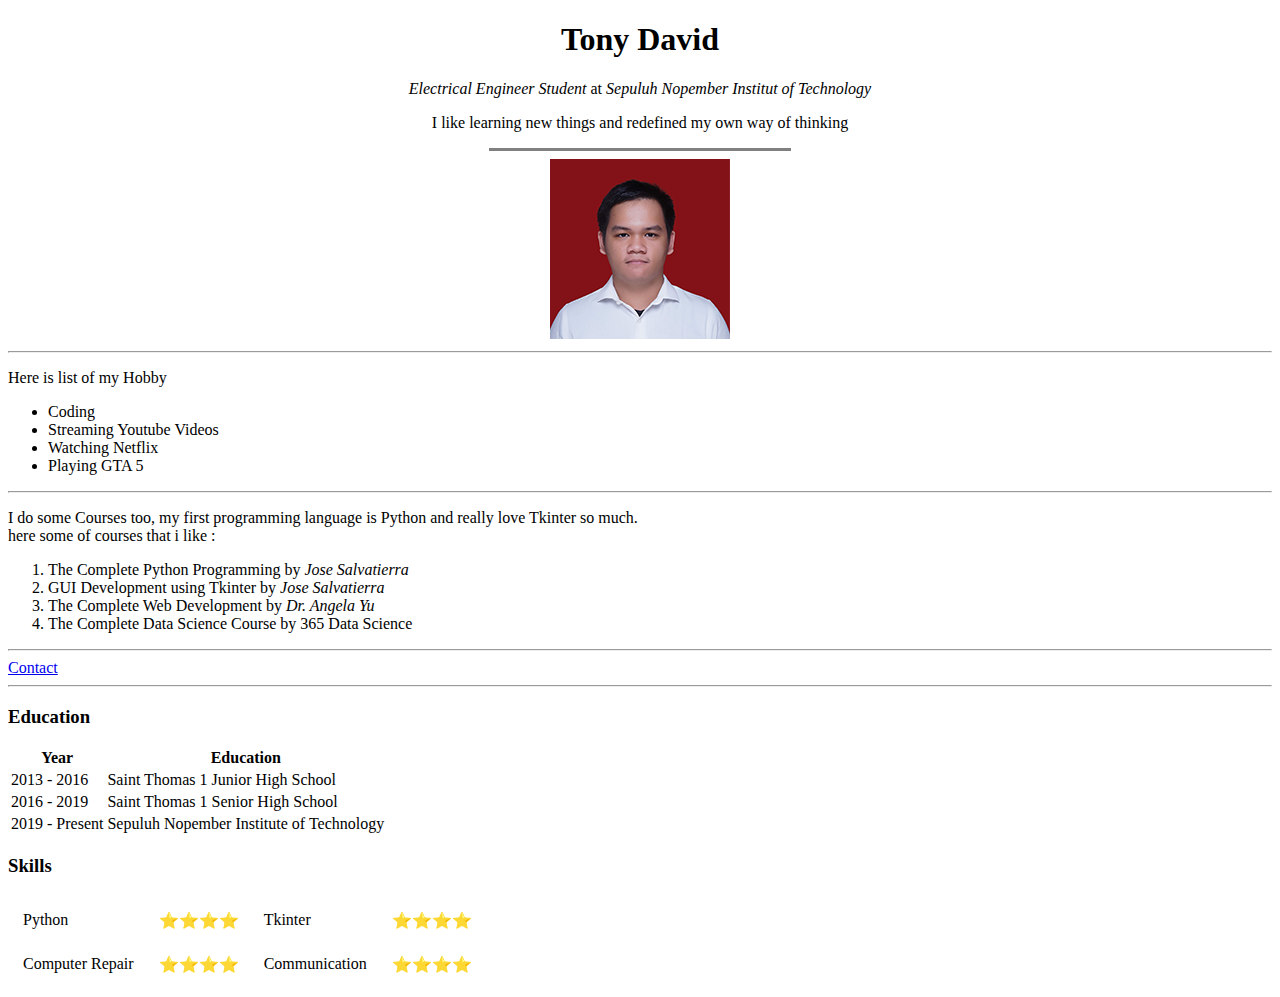
==== index.html @ d06eed59 "Add files via upload" ====
<!DOCTYPE html>
<html lang="en" dir="ltr">

<head>
  <meta charset="utf-8">
  <title>My First Website</title>
</head>

<body>
  <center>
    <h1>Tony David</h1>
    <p><em>Electrical Engineer Student</em> at <em>Sepuluh Nopember Institut of Technology</em></p>
    <p>I like learning new things and redefined my own way of thinking</p>
  </center>
  <hr size="3" width=300 noshade>
  <center>
    <img src="Toni David.png" alt="My Photos">
  </center>
  <hr>
  <p>
    Here is list of my Hobby
  <ul>
    <li>Coding</li>
    <li>Streaming Youtube Videos</li>
    <li>Watching Netflix</li>
    <li>Playing GTA 5 </li>
  </ul>
  <hr>
  <p>
    I do some Courses too, my first programming language is Python and really love Tkinter
    so much.
    <br>
    here some of courses that i like :
  <ol>
    <li>The Complete Python Programming by <em>Jose Salvatierra</em></li>
    <li>GUI Development using Tkinter by <em>Jose Salvatierra</em></li>
    <li>The Complete Web Development by <em>Dr. Angela Yu</em></li>
    <li>The Complete Data Science Course by 365 Data Science</li>
  </ol>
  <hr>
  <a href="contact.html">Contact</a>
  <hr>
  <h3>Education</h3>
  <table>
    <thead>
      <tr>
        <th>
          Year
        </th>
        <th>
          Education
        </th>
      </tr>
    </thead>
    <tbody>
      <tr>
        <td>2013 - 2016</td>
        <td>Saint Thomas 1 Junior High School</td>
      </tr>
      <tr>
        <td>2016 - 2019</td>
        <td>Saint Thomas 1 Senior High School</td>
      </tr>
      <tr>
        <td>2019 - Present</td>
        <td>Sepuluh Nopember Institute of Technology</td>
      </tr>
    </tbody>
  </table>
  <h3>Skills</h3>
  <table cellpadding="10" cellspacing="5">
    <tr>
      <td>
        Python
      </td>
      <td>
        ⭐⭐⭐⭐
      </td>
      <td>
        Tkinter
      </td>
      <td>
        ⭐⭐⭐⭐
      </td>
    </tr>
    <tr>
      <td>
        Computer Repair
      </td>
      <td>
        ⭐⭐⭐⭐
      </td>
      <td>
        Communication
      </td>
      <td>
        ⭐⭐⭐⭐
      </td>
    </tr>
  </table>
</body>

</html>
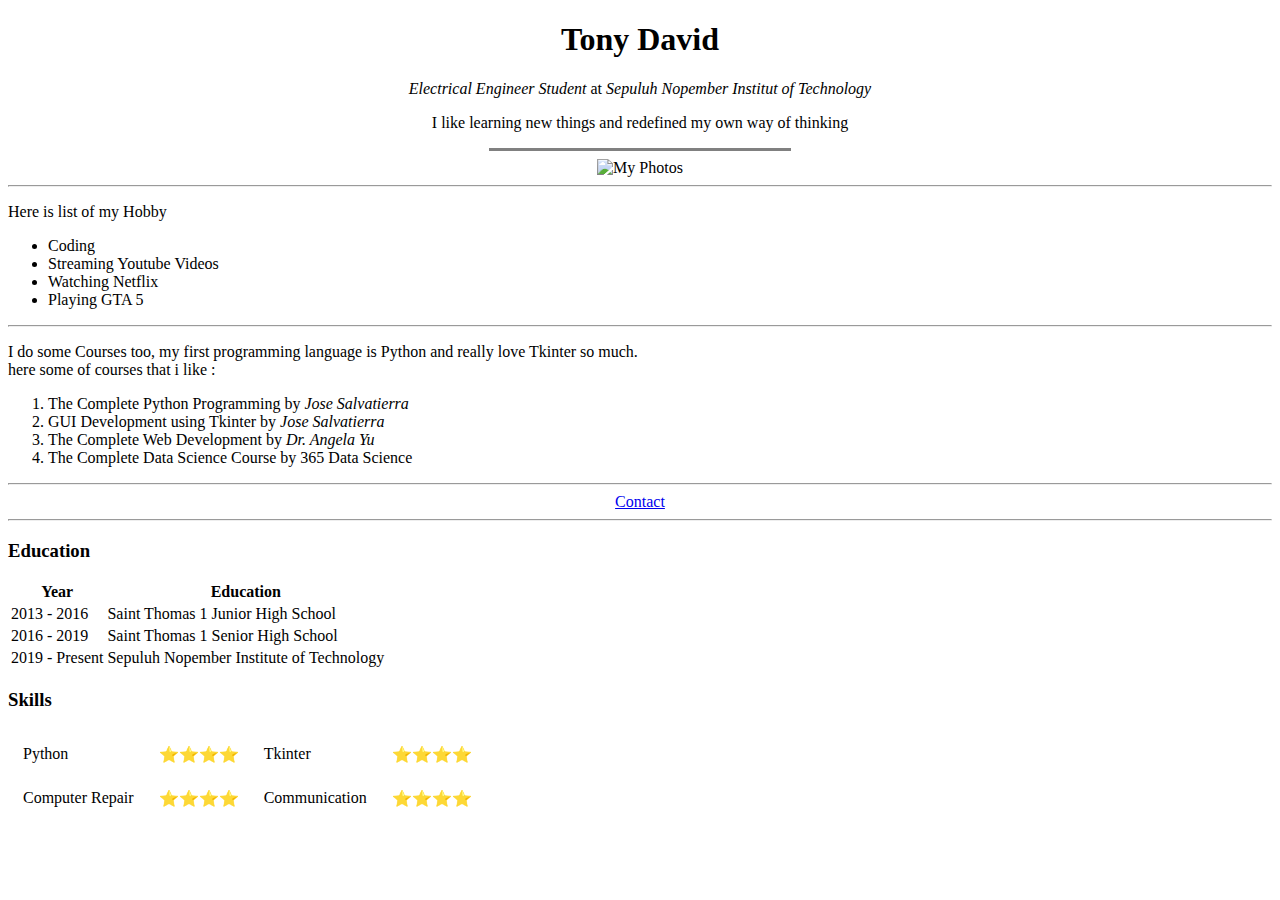
==== commit 90d5c756: "Update index.html" ====
--- a/index.html
+++ b/index.html
@@ -4,6 +4,7 @@
 <head>
   <meta charset="utf-8">
   <title>My First Website</title>
+  <link rel="stylesheet" href="css/styles.css">
 </head>
 
 <body>
@@ -38,7 +39,9 @@
     <li>The Complete Data Science Course by 365 Data Science</li>
   </ol>
   <hr>
-  <a href="contact.html">Contact</a>
+  <center>
+    <a href="contact.html">Contact</a>
+  </center>
   <hr>
   <h3>Education</h3>
   <table>
